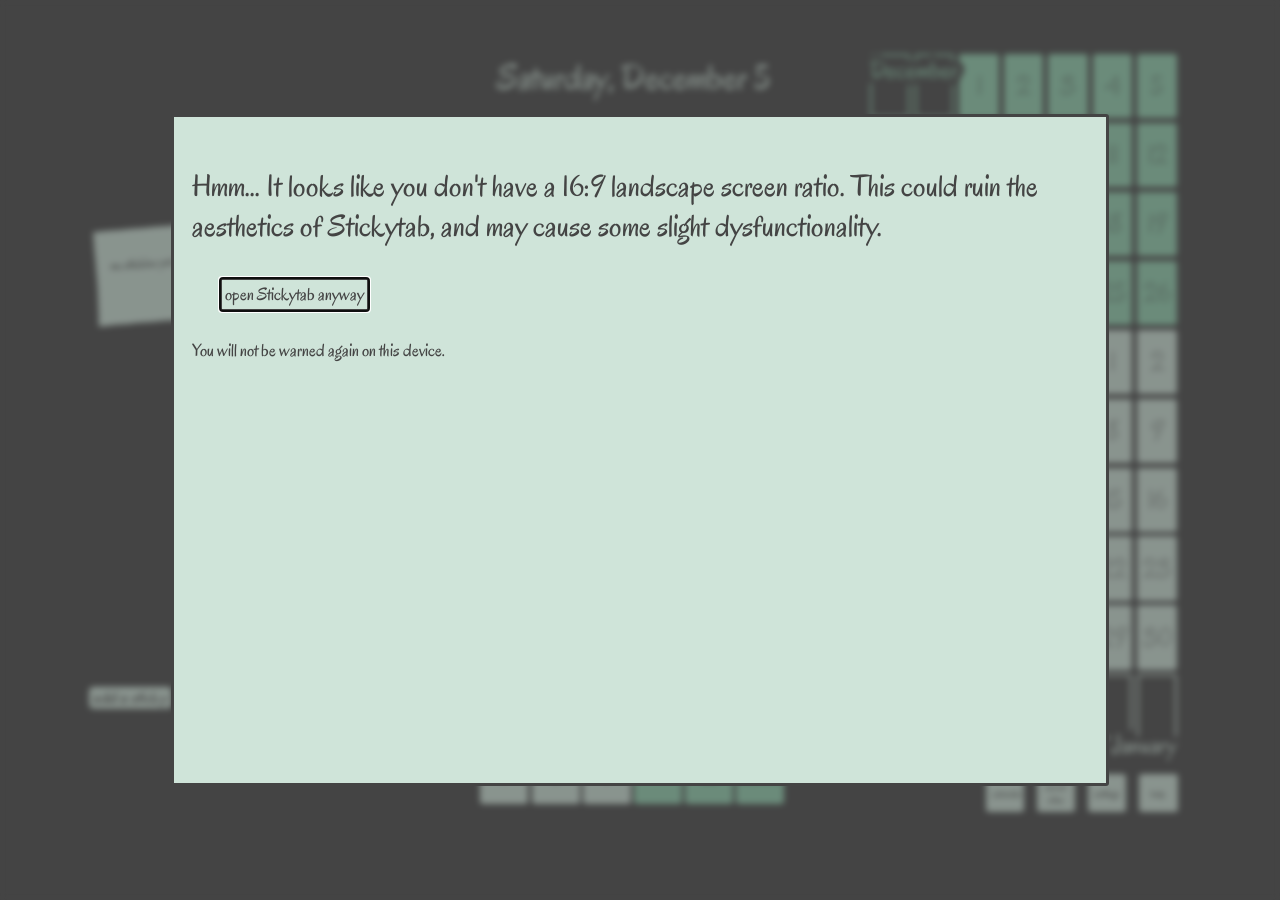
==== index.html @ 9f860756 "Add calendar aesthetics customization for including the date number behind events" ====
<!DOCTYPE html>
<html>
    <head>
        <meta charset="UTF-8">
        <title>New Tab || stickytab by kpoovakan</title>
        <link rel="shortcut icon" type="image/png" href="favicon.png">
        <link rel="preconnect" href="https://fonts.googleapis.com">
        <link rel="preconnect" href="https://fonts.gstatic.com" crossorigin>
        <link href="https://fonts.googleapis.com/css2?family=Oregano:ital@0;1&display=swap" rel="stylesheet">
        <link rel="stylesheet" type="text/css" href="style.css">
        <script src="script.js" defer></script>
    </head>
    <body>
        <iframe src="components/stickies.html" class="stickies"></iframe>
        <div class="info">
            <div style="display: block;">
                <p id="date" class="date"></p>
                <p id="time" class="time"></p>
                <input class="webpage" type="search" id="webpage" name="webpage" autocomplete="off" onclick="this.select()" placeholder="type a WEBPAGE URL then press enter to open webpage" oninput="websearchAutocomplete()" autofocus /></input> <!-- onchange="webpage(this)" -->
                <div class="searchgrid">
                    <input class="websearch" type="search" id="websearch" name="websearch" autocomplete="off" onclick="this.select()" placeholder="type a WEBSEARCH QUERY then press enter to search the web" onchange="websearch(this)" /></input> <!-- oninput -->
                    <select id="searchoption" class="searchoption" onchange="searchOption()">
                        <option value="DuckDuckGo" selected>DuckDuckGo</option>
                        <option value="Google">Google</option>
                        <option value="Bing">Bing</option>
                    </select>
                </div>
                <iframe src="components/calculator.html" class="calculator"></iframe>
            </div>
        </div>
        <div class="components">
            <div class="siteList" style="display: none;">
                <table id="siteList" width="100%;" style="border-collapse: collapse;"></table>
            </div>
            <div class="calendarIframeContainer" onclick="editCalendar()">
                <iframe src="components/calendar.html" class="calendarIframe"></iframe>
            </div>
            <div style="width: 100%; display: flex; justify-content: flex-end;">
                <button class="settingsButtons" onclick="editCalendar()">calendar</button>
                <button class="settingsButtons" onclick="editSites()">saved sites</button>
                <button class="settingsButtons" onclick="editSettings()">settings</button>
                <button class="settingsButtons" style="margin-right: 1vw;" onclick="openHelp()">help</button>
            </div>
        </div>
        <dialog id="editSites">
            <div style="display: flex;">
                <div class="editSitesSpacer"></div>
                <div class="editSitesContent">
                    <p class="editSitesHeader">add a site</p>
                    <input type="text" class="editSitesInput" id="addSite" name="addSite" autocomplete="off" onclick="this.select()" onchange="storageAdd(this.value)" placeholder="press enter to add site.."></input>
                    <p>you must include the http or https at the beginning of the site url.</p>
                </div>
                <div class="editSitesSpacer"></div>
                <div class="editSitesContent">
                    <p class="editSitesHeader">remove a site</p>
                    <div class="siteList">
                        <table id="editSitesList" width="100%;" style="border-collapse: collapse; font-size: 2vh;"></table>
                    </div>
                </div>
                <div class="editSitesSpacer"></div>
            </div>
            <button class="closeDialog" onclick="closeSiteEditor()">save changes and close</button>
        </dialog>
        <dialog id="settings">
            <div style="display: inline; font-size: 2vw;">
                <p>time format: 
                <select class="settingsSelect" width="auto" onchange="setTimeFormat(this)">
                    <option value="onload" disabled selected hidden>pick new time format</option>
                    <option value="12">12 HOUR</option>
                    <option value="24">24 HOUR</option>
                </select></p>
                <p>default search engine: 
                    <select class="settingsSelect" width="auto" onchange="setSearchEngine(this)">
                        <option value="onload" disabled selected hidden>pick new engine</option>
                        <option value="DuckDuckGo">Duck Duck Go</option>
                        <option value="Google">Google</option>
                        <option value="Bing">Bing</option>
                    </select>
                </p>
                <p>Desmos button opens: 
                    <select class="settingsSelect" width="auto" onchange="setDesmos(this)">
                        <option value="onload" disabled selected hidden>pick new Desmos link</option>
                        <option value="scientific">scientific calculator</option>
                        <option value="calculator">graphing calculator</option>
                        <option value="fourfunction">four function calculator</option>
                        <option value="matrix">matrix calculator</option>
                        <option value="geometry">geometry calculator</option>
                        <option value="3d">3D calculator</option>
                        <option value="notebook">Desmos notebook</option>
                    </select>
                </p>
                <p>include date number behind calendar events: 
                    <select class="settingsSelect" width="auto" onchange="calendarDayNum(this)">
                        <option value="1">true</option>
                        <option value="0">false</option>
                    </select>
                </p>
            </div>
            <button class="closeDialog" onclick="closeSettingsEditor()">save changes and close</button>
        </dialog>
        <dialog id="calendarSettings">
            <div style="display: flex; font-size: 1.314vw; height: 100%; width: 100%; gap: 5%; flex: 0 0 20%;">
                <div style="display: block; height: 100%;">
                    <div style="height: 99%; border: 31px solid var(--colorBackground); margin: 0; box-sizing: border-box;">
                        <iframe src="components/calendar.html" class="calendarIframe" id="calendarSettingsPreview"></iframe>
                    </div>
                </div>
                <div>
                    <p style="text-align: left; font-size: 2vw;">add event</p>
                    <p>select month: 
                        <select class="settingsSelect settingsCalendar" width="auto" id="calendarSetMonth" autocomplete="off">
                            <option value="onload" disabled selected hidden>last month (kidding!)</option>
                            <option value="0">this month</option>
                            <option value="1">next month</option>
                        </select>
                    </p>
                    <p>enter date: 
                        <input type="number" id="calendarSetDate" min="1" max="31" class="settingsSelect settingsCalendar" placeholder="27" autocomplete="off">
                    </p>
                    <p>event title: 
                        <input id="calendarSetDetails" class="settingsInput settingsCalendar" placeholder="Mariposa's birthday" autocomplete="off">
                    </p>
                    <button onclick="calendarAddEvent()" class="settingsButton settingsCalendar">add this event to calendar</button>
                </div>
                <div>
                    <p style="text-align: left; font-size: 2vw;">remove event</p>
                    <p>month to remove from: 
                        <select class="settingsSelect settingsCalendar" width="auto" id="calendarRemoveMonth" onchange="calendarEventsToRemove()" autocomplete="off">
                            <option value="onload" disabled selected hidden>13th month of the year (kidding!)</option>
                            <option value="0">this month</option>
                            <option value="1">next month</option>
                        </select>
                    </p>
                    <p>date for event to remove: 
                        <input type="number" id="calendarRemoveDate" min="1" max="31" class="settingsSelect settingsCalendar" placeholder="25" onchange="calendarEventsToRemove()" autocomplete="off">
                    </p>
                    <p id="calendarRemoveSpecify">please enter all requested data...</p>
                </div>
                <button class="closeDialog" onclick="closeCalendarEditor()">save changes and close</button>
            </div>
        </dialog>
        <div class="searchAutocomplete" id="searchAutocomplete" style="display: none;" onmouseenter="autocompleteTransparent()" onmouseleave="highlightSelection()">
            <p>3.141592653589792384626433...</p>
        </div>
        <dialog id="preventMobile" autofocus tabindex="-1">
            <p style="font-size: 31px;">Hmm... It looks like you don't have a 16:9 landscape screen ratio. This could ruin the aesthetics of Stickytab, and may cause some slight dysfunctionality.</p>
            <button class="closeDialog" style="position: static;" onclick="closeMobileWarning()">open Stickytab anyway</button>
            <p>You will not be warned again on this device.</p>
        </dialog>
        <noscript><dialog open class="noJavaScript">Uh-oh, Stickytab isn't working! To fix this error, you'll need to enable JavaScript.</dialog></noscript>
        <script src="storage.js"></script>
        <script src="search.js" defer></script>
    </body>
</html>
---- style.css ----
:root {
    --colorBackground: #444444;
    --colorForeground: #cfe4d9;
    --colorAccent: #92d3b1;
}

body {
    background-color: var(--colorBackground);
    color: var(--colorForeground);
    margin: 0px;
    padding: 0px;
    font-family: "Oregano", cursive;
    font-weight: 400;
    font-style: normal;
    display: flex;
    width: 100%;
    a:link, a:visited{
        color: var(--colorAccent);
        text-decoration: none;
        font-weight: 700;
    }
    a:hover{
        cursor: pointer;
    }
}

.stickies {
    margin: 6vh 6vw;
    margin-right: 3vw;
    width: 25vw;
    height: 88vh;
    border: none;
}

.info {
    margin: 6vh 3vw;
    width: 25vw;
    height: 36vh;
    text-align: center;
}

.date {
    width: 100%;
    height: 12vh;
    font-size: 4vh;
    margin: 0px;
    overflow: auto;
}

.time {
    width: 100%;
    height: 24vh;
    font-size: 10cqw;
    margin: 0px;
    overflow-x: auto;
    overflow-y: hidden;
    font-weight: 700;
    transform: translateY(-3cqw);
}

.searchgrid {
    width: 100%;
    display: flex;
}

.searchoption {
    width: max(10%, 45px);
    height: 4vh;
    font-size: 1.314vh;
    font-family: "Oregano", cursive;
    border: none;
    background-color: var(--colorForeground);
    color: var(--colorBackground);
    border-radius: 3px;
}

.websearch {
    width: 90%;
    height: 4vh;
    margin: 0px;
    padding: 1vh;
    border: none;
    background-color: var(--colorForeground);
    color: var(--colorBackground);
    border-radius: 3px;
    font-family: "Oregano", cursive;
    font-size: 1.7vh;
}

.websearch:focus {
    outline: none;
}

.webpage {
    width: 100%;
    height: 4vh;
    margin: 0px;
    margin-bottom: 2vh;
    padding: 1vh;
    border: none;
    background-color: var(--colorForeground);
    color: var(--colorBackground);
    border-radius: 3px;
    font-family: "Oregano", cursive;
    font-size: 1.7vh;
}

.webpage:focus {
    outline: none;
}

.calculator {
    width: 100%;
    height: 36vh;
    margin: 6vh 0px;
    margin-bottom: 0px;
    border: none;
    outline: none;
}

.components {
    margin: 6vh 3vw;
    width: 25vw;
    height: 88vh;
}

.siteList {
    height: 77vh;
    width: 100%;
    margin: 0px;
    font-size: 2.5vh;
    overflow: auto;
}

.siteListLeft {
    text-align: left;
    padding: 0px;
    padding-left: 1vw;
    width: 50%;
    margin: 0px;
    word-break: break-all;
    a:link, a:visited, a:hover{
        color: var(--colorForeground);
        font-weight: 400;
    }
}

.siteListRight {
    text-align: right;
    padding: 0px;
    padding-right: 1vw;
    width: 50%;
    margin: 0px;
    word-break: break-all;
    a:link, a:visited, a:hover{
        color: var(--colorForeground);
        font-weight: 400;
    }
}

.siteListHeading {
    padding-left: 0px;
    padding-right: 0px;
    padding-bottom: 2vh;
    font-size: 2.5vh;
    a:link, a:visited{
        color: var(--colorForeground);
        font-weight: 700;
        text-decoration: none;
    }
    a:hover{
        cursor: pointer;
    }
}

dialog {
    background-color: transparent;
    color: var(--colorBackground);
    font-size: 2vh;
    width: 70vw;
    height: 70vh;
    overflow: auto;
    outline: none;
    border: 3px solid var(--colorBackground);
    border-radius: 3px;
    animation-name: dialogAnimation;
    animation-duration: 0.314s;
    background-color: var(--colorForeground);
}

@keyframes dialogAnimation {
    from {background-color: transparent;}
    to {background-color: var(--colorForeground);}
}

dialog::backdrop {
    background-color: color-mix(in oklab, #00000000 50%, var(--colorBackground));
    backdrop-filter: blur(3px);
}

.closeDialog {
    position: fixed;
    display: block;
    bottom: 9vh;
    right: 13vw;
    background-color: var(--colorForeground);
    color: var(--colorBackground);
    border: 3px solid var(--colorBackground);
    border-radius: 3px;
    font-size: 2vh;
    margin: 3vh;
    font-family: "Oregano", cursive;
    padding: 3px;
}

.closeDialog:hover {
    background-color: var(--colorBackground);
    color: var(--colorForeground);
    /*border: 3px solid var(--colorForeground);*/
    cursor: pointer;
}

.editSitesSpacer {
    display: block;
    border: none;
    width: 10%;
    height: auto;
}

.editSitesContent {
    display: block;
    /*border: 3px solid var(--colorBackground);*/
    width: 35%;
    height: auto;
}

.editSitesHeader {
    font-size: 3vw;
    text-align: center;
    font-weight: 700;
    margin-top: 0px;
}

.editSitesInput {
    background-color: var(--colorBackground);
    color: var(--colorForeground);
    outline: none;
    border: none;
    border-radius: 3px;
    width: 100%;
    padding: 13px;
    box-sizing: border-box;
    font-family: "Oregano", cursive;
    font-size: 1.5vw;
}

.editSitesList {
    height: auto;
    width: 100%;
    margin: 0px;
    font-size: 2vh;
    overflow: auto;
}

.editSitesListLeft {
    text-align: left;
    padding: 0px;
    padding-left: 1vw;
    width: 50%;
    margin: 0px;
    a:link, a:visited, a:hover{
        color: var(--colorBackground);
        font-weight: 400;
    }
}

.editSitesListRight {
    text-align: right;
    padding: 0px;
    padding-right: 1vw;
    width: 50%;
    margin: 0px;
    a:link, a:visited, a:hover{
        color: var(--colorBackground);
        font-weight: 400;
    }
}

.editSitesListHeading {
    padding-left: 0px;
    padding-right: 0px;
    padding-bottom: 2vh;
    font-size: 2vh;
    a:link, a:visited{
        color: var(--colorBackground);
        font-weight: 700;
        text-decoration: none;
    }
    a:hover{
        cursor: pointer;
    }
}

.settingsButtons /*close settings*/ {
    display: block;
    width: 3vw;
    height: 3vw;
    background-color: var(--colorForeground);
    color: var(--colorBackground);
    font-size: 0.8vw;
    box-sizing: border-box;
    border-radius: 3px;
    border: none;
    outline: none;
    font-family: "Oregano", cursive;
    text-align: center;
    padding: auto;
    /*letter-spacing: 1.5px;*/
    margin-left: 1vw;
}

.settingsButtons:hover {
    cursor: pointer;
    background-color: transparent;
    color: var(--colorForeground);
    border: 2px solid var(--colorForeground);

}

.settingsSelect {
    background-color: var(--colorBackground);
    color: var(--colorForeground);
    outline: none;
    border: none;
    border-radius: 3px;
    font-family: "Oregano", cursive;
    font-size: 1.5vw;
    padding: 13px;
    text-align: center;
}

.calculatorButtons {
    outline: none;
    border: none;
    border-radius: 3px;
    background-color: var(--colorForeground);
    color: var(--colorBackground);
    font-family: "Oregano", cursive;
    padding: 3px;
    font-size: 5vw;
    width: 15vw;
    height: 16vh;
    margin: 1vh 0px;
    margin-left: 1vw;
}

.calculatorButtonsAccent {
    background-color: var(--colorAccent);
}

.calculatorButtons:hover {
    cursor: pointer;
    background-color: var(--colorBackground);
    border: 2px solid var(--colorForeground);
    color: var(--colorForeground);
}

.calculatorButtonsAccent:hover {
    border: 2px solid var(--colorAccent);
    color: var(--colorAccent);
}

.buttonRow {
    display: flex;
    margin: 0px;
    margin-left: 1vw;
    margin-right: 3vw;
    padding: 0px;
}

.calculatorContainer {
    display: block;
    margin: 0px;
    padding: 0px;
}

.calculatorAnswer {
    margin: 1vh 1vw;
    height: 32vh;
    width: 90vw;
    font-size: 24vh;
    overflow: auto;
    text-align: right;
}

input::-webkit-search-cancel-button {
  -webkit-appearance: none;
  display: none;
}

input::-ms-clear {
  display: none;
  width: 0;
  height: 0;
}

.searchAutocomplete {
    position: fixed;
    /*top: 7vh;*/
    bottom: 58vh;
    left: 37vw;
    right: 37vw;
    width: 25vw;
    height: min(auto, 35vh);
    z-index: 314;
    background-color: var(--colorForeground);
    color: var(--colorBackground);
    outline: none;
    border: 2px solid var(--colorBackground);
    border-radius: 3px;
    margin: 0;
    padding: 0;
    box-sizing: border-box;
    overflow: auto;
}

.searchAutocompleteAnimation {
    overflow: hidden;
    position: fixed;
    animation: showAutocomplete 2s ease-in;
}
/* the animation code is here for reference.
the animation is not actually used. */
@keyframes showAutocomplete {
    0% {
        top: 31vh;
    }
    50% {
        top: 12vh;
    }
    100% {
        top: 7vh;
    }
}

.autocompleteOption {
    margin: 0;
    padding: 0.3vw;
    background-color: transparent;
    border: none;
    outline: none;
    font-family: "Oregano", cursive;
    width: 100%;
    height: auto;
    text-align: right;
    font-size: inherit;
    font-weight: normal;
    color: var(--colorBackground);
}

.autocompleteOption:hover {
    background-color: var(--colorAccent) !important;
    cursor: pointer;
}

.noJavaScript {
    box-sizing: border-box;
    width: 100vw;
    height: 100vh;
    margin: 0;
    background-color: var(--colorBackground);
    color: var(--colorForeground);
    font-size: 31px;
}

.calendarContainer {
    display: block;
    margin: 0px;
    padding: 0px;
    width: 100vw;
    height: 100vh;
    position: relative;
}

.calendarWeek {
    display: flex;
    width: 100%;
    gap: 1.5vw;
    margin-bottom: 1.5vw;
}

.calendarDay, .calendarDisabled {
    height: 13vh;
    width: 13vw;
    display: block;
    box-sizing: border-box !important;
    margin: 0;
    background-color: var(--colorForeground);
    color: var(--colorBackground);
    padding: 13px;
    border-radius: 3px;
    overflow: auto;
    position: relative;
}

.calendarDisabled {
    background-color: var(--colorBackground);
    color: var(--colorForeground);
    border: 2px solid var(--colorForeground);
    box-sizing: border-box;
}

.calendarDay p {
    margin: 0;
    font-weight: 600;
}

.calendarDay h1 {
    position: absolute;
    top: 50%;
    left: 50%;
    transform: translate(-50%, -50%);
    display: block;
    margin: 0 auto;
    color: color-mix(in oklab, #00000000 71%, var(--colorBackground));
    font-size: 9cqw;
}

.calendarIframe {
    height: 100%;
    width: 100%;
    overflow: auto;
    border: none;
    outline: none;
}

.calendarIframeContainer {
    height: 80vh;
    width: 100%;
    margin: 0;
    padding: 0;
    padding-right: 1vw;
    padding-bottom: 1vw;
    overflow: hidden;
    display: block;
    box-sizing: border-box;
}

.calendarMonthTop, .calendarMonthBottom {
    position: absolute;
    margin: 0;
    font-size: 8cqw;
    color: var(--colorForeground);
    -webkit-text-stroke: 13px var(--colorBackground);
    paint-order: stroke fill;
}

.calendarMonthTop:hover, .calendarMonthBottom:hover {
    animation: 0.314s dissolveMonth;
    animation-fill-mode: forwards;
    cursor: default;
}

@keyframes dissolveMonth {
    from {
        color: var(--colorForeground);
        -webkit-text-stroke: 13px var(--colorBackground);
        paint-order: stroke fill;
    }
    to {
        color: transparent;
        -webkit-text-stroke: 0px transparent;
        paint-order: stroke fill;
    }
}

.calendarMonthBottom {
    bottom: 0;
    right: 0;
}

.calendarMonthTop {
    top: 0;
    left: 0;
    color: var(--colorAccent);
}

.calendarCurrentMonth {
    background-color: var(--colorAccent);
}

.calendarCurrentDisabled {
    border-color: var(--colorAccent);
}

.calendarDayInfoWrap {
    word-break: break-all;
}

.calendarDayInfoScroll {
    word-break: keep-all;
}

.calendarDayInfo0 {
    color: var(--colorBackground);
    -webkit-text-stroke: 13px var(--colorAccent);
    paint-order: stroke fill;
}

.calendarDayInfo1 {
    color: var(--colorBackground);
    -webkit-text-stroke: 13px var(--colorForeground);
    paint-order: stroke fill;
}

.settingsInput {
    background-color: var(--colorBackground);
    color: var(--colorForeground);
    font-family: "Oregano", cursive;
    font-size: 1.5vw;
    padding: 1vh;
    outline: none;
    border: none;
    border-radius: 3px;
}

.settingsButton /*actual button*/{
    background-color: var(--colorBackground);
    color: var(--colorForeground);
    font-size: 1.5vw;
    padding: 1vh;
    outline: none;
    box-sizing: border-box;
    border: 3px solid var(--colorBackground);
    border-radius: 3px;
    font-family: "Oregano", cursive;
}

.settingsButton:hover {
    cursor: pointer;
    color: var(--colorBackground);
    background-color: var(--colorForeground);
}

.settingsCalendar {
    font-size: 1.1314vw;
}
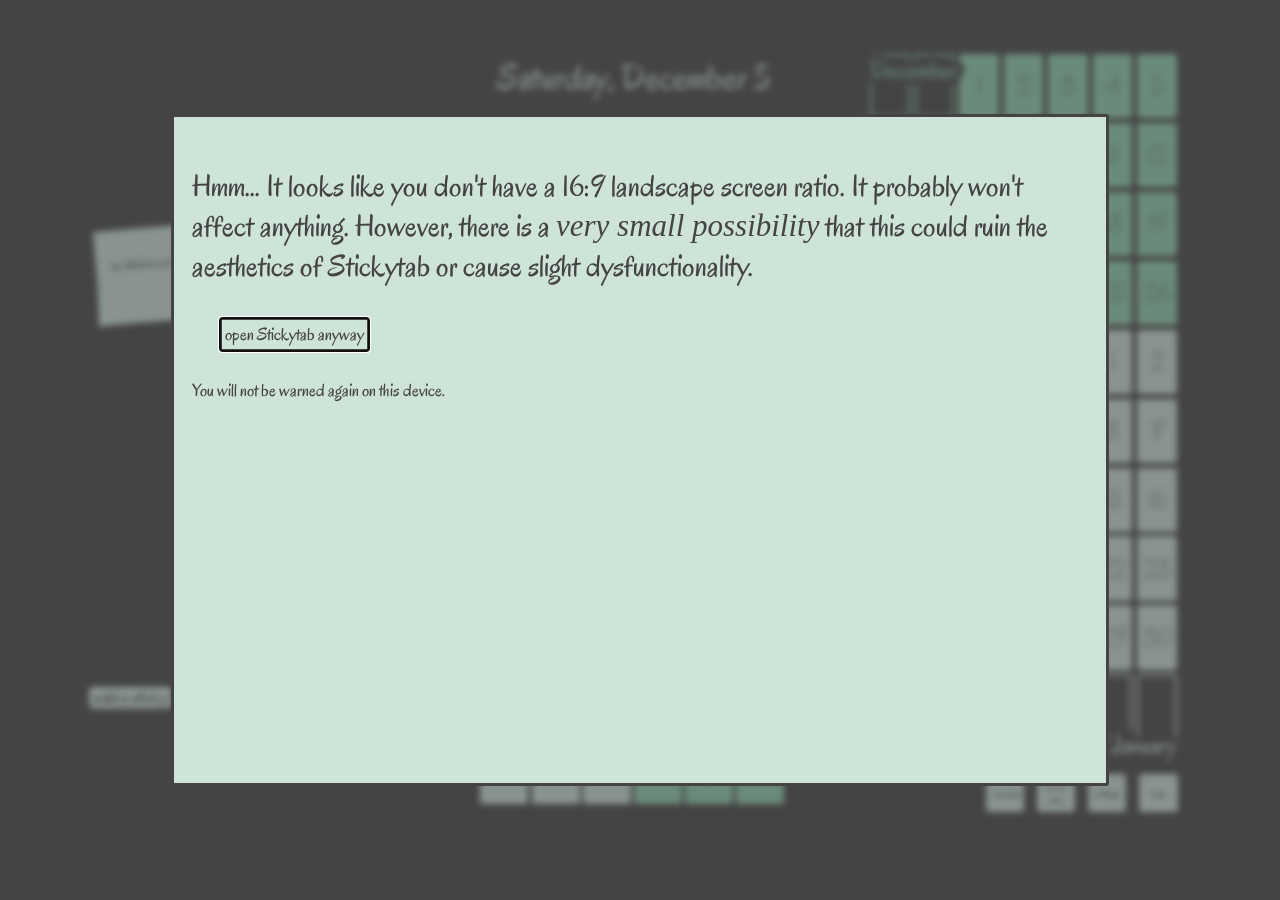
==== commit 6b54d01a: "Change 16:9 ratio warning" ====
--- a/index.html
+++ b/index.html
@@ -63,12 +63,13 @@
         </dialog>
         <dialog id="settings">
             <div style="display: inline; font-size: 2vw;">
-                <p>time format: 
-                <select class="settingsSelect" width="auto" onchange="setTimeFormat(this)">
-                    <option value="onload" disabled selected hidden>pick new time format</option>
-                    <option value="12">12 HOUR</option>
-                    <option value="24">24 HOUR</option>
-                </select></p>
+                <p style="margin-top: 0;">time format: 
+                    <select class="settingsSelect" width="auto" onchange="setTimeFormat(this)">
+                        <option value="onload" disabled selected hidden>pick new time format</option>
+                        <option value="12">12 HOUR</option>
+                        <option value="24">24 HOUR</option>
+                    </select>
+                //this is the time format for the clock.</p>
                 <p>default search engine: 
                     <select class="settingsSelect" width="auto" onchange="setSearchEngine(this)">
                         <option value="onload" disabled selected hidden>pick new engine</option>
@@ -76,8 +77,8 @@
                         <option value="Google">Google</option>
                         <option value="Bing">Bing</option>
                     </select>
-                </p>
-                <p>Desmos button opens: 
+                // this is the default search engine for websearches.</p>
+                <p>Desmos button: 
                     <select class="settingsSelect" width="auto" onchange="setDesmos(this)">
                         <option value="onload" disabled selected hidden>pick new Desmos link</option>
                         <option value="scientific">scientific calculator</option>
@@ -88,12 +89,22 @@
                         <option value="3d">3D calculator</option>
                         <option value="notebook">Desmos notebook</option>
                     </select>
-                </p>
+                // the Desmos button on the calculator will open this Desmos link.</p>
                 <p>include date number behind calendar events: 
                     <select class="settingsSelect" width="auto" onchange="calendarDayNum(this)">
+                        <option value="onload" disabled selected hidden>pick setting</option>
+                        <option value="0">false</option>
                         <option value="1">true</option>
-                        <option value="0">false</option>
                     </select>
+                // this is a setting for including the date as a number on days that have events. it looks better but decreases readability.</p>
+                <!--<p>export or import Stickytab data:<span id="stickysave"></span><br>
+                    <button class="settingsButton" onclick="stickyDownload()">download stickies</button>
+                    <button class="settingsButton" onclick="calendarDownload()">download calendar data</button>
+                    <button class="settingsButton" onclick="preferencesDownload()">download preferences</button>
+                    <br>
+                    <button class="settingsButton" onclick="stickyUpload()">upload stickies</button>
+                    <button class="settingsButton" onclick="calendarUpload()">upload calendar data</button>
+                    <button class="settingsButton" onclick="preferencesUpload()">upload preferences</button>-->
                 </p>
             </div>
             <button class="closeDialog" onclick="closeSettingsEditor()">save changes and close</button>
@@ -143,7 +154,7 @@
             <p>3.141592653589792384626433...</p>
         </div>
         <dialog id="preventMobile" autofocus tabindex="-1">
-            <p style="font-size: 31px;">Hmm... It looks like you don't have a 16:9 landscape screen ratio. This could ruin the aesthetics of Stickytab, and may cause some slight dysfunctionality.</p>
+            <p style="font-size: 31px;">Hmm... It looks like you don't have a 16:9 landscape screen ratio. It probably won't affect anything. However, there is a <i>very small possibility</i> that this could ruin the aesthetics of Stickytab or cause slight dysfunctionality.</p>
             <button class="closeDialog" style="position: static;" onclick="closeMobileWarning()">open Stickytab anyway</button>
             <p>You will not be warned again on this device.</p>
         </dialog>
--- a/style.css
+++ b/style.css
@@ -634,6 +634,8 @@
     border: 3px solid var(--colorBackground);
     border-radius: 3px;
     font-family: "Oregano", cursive;
+    margin: 3px;
+    margin-left: 0;
 }
 
 .settingsButton:hover {
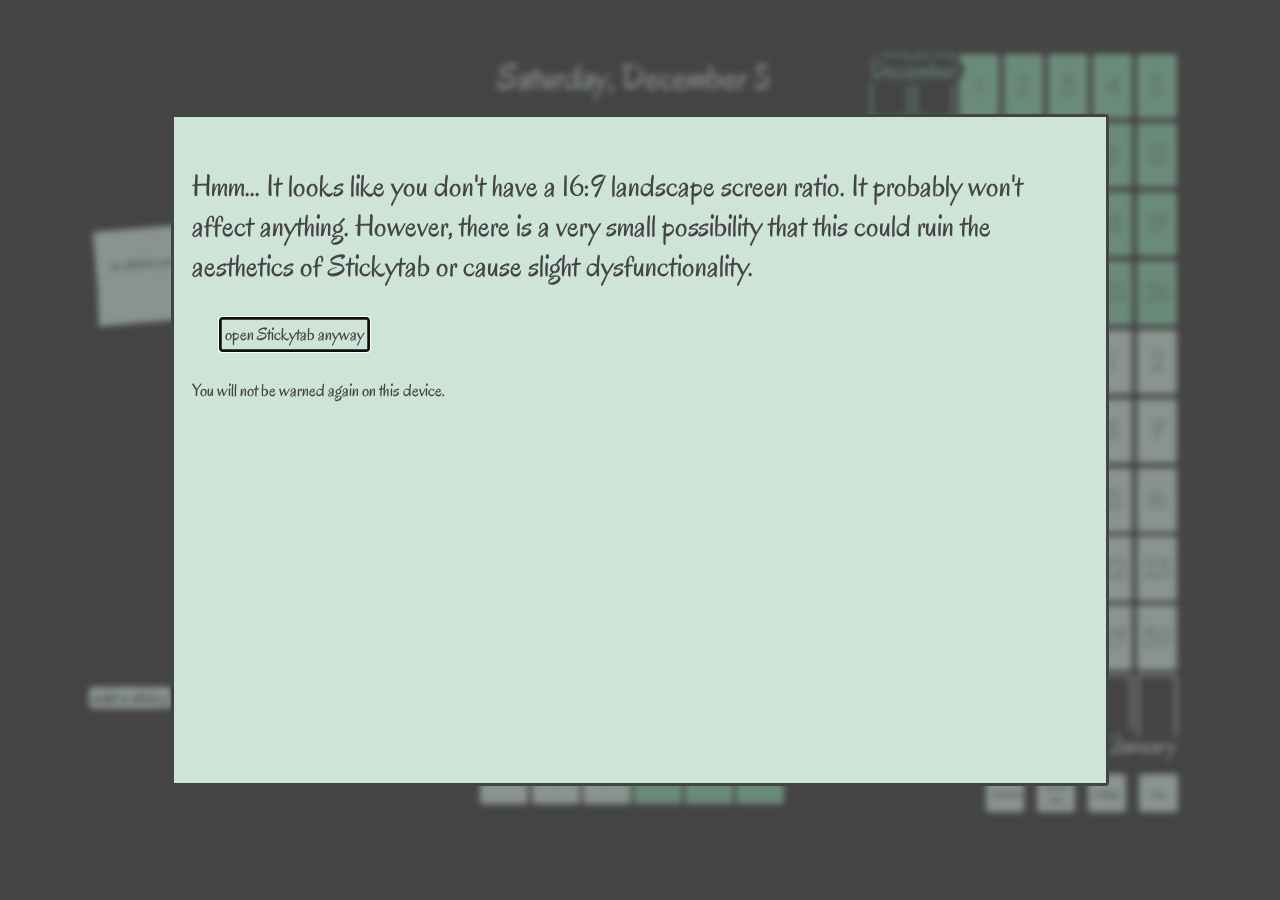
==== commit 94c68a60: "Remove italicization on 16:9 screen ratio warning" ====
--- a/index.html
+++ b/index.html
@@ -154,7 +154,7 @@
             <p>3.141592653589792384626433...</p>
         </div>
         <dialog id="preventMobile" autofocus tabindex="-1">
-            <p style="font-size: 31px;">Hmm... It looks like you don't have a 16:9 landscape screen ratio. It probably won't affect anything. However, there is a <i>very small possibility</i> that this could ruin the aesthetics of Stickytab or cause slight dysfunctionality.</p>
+            <p style="font-size: 31px;">Hmm... It looks like you don't have a 16:9 landscape screen ratio. It probably won't affect anything. However, there is a very small possibility that this could ruin the aesthetics of Stickytab or cause slight dysfunctionality.</p>
             <button class="closeDialog" style="position: static;" onclick="closeMobileWarning()">open Stickytab anyway</button>
             <p>You will not be warned again on this device.</p>
         </dialog>
